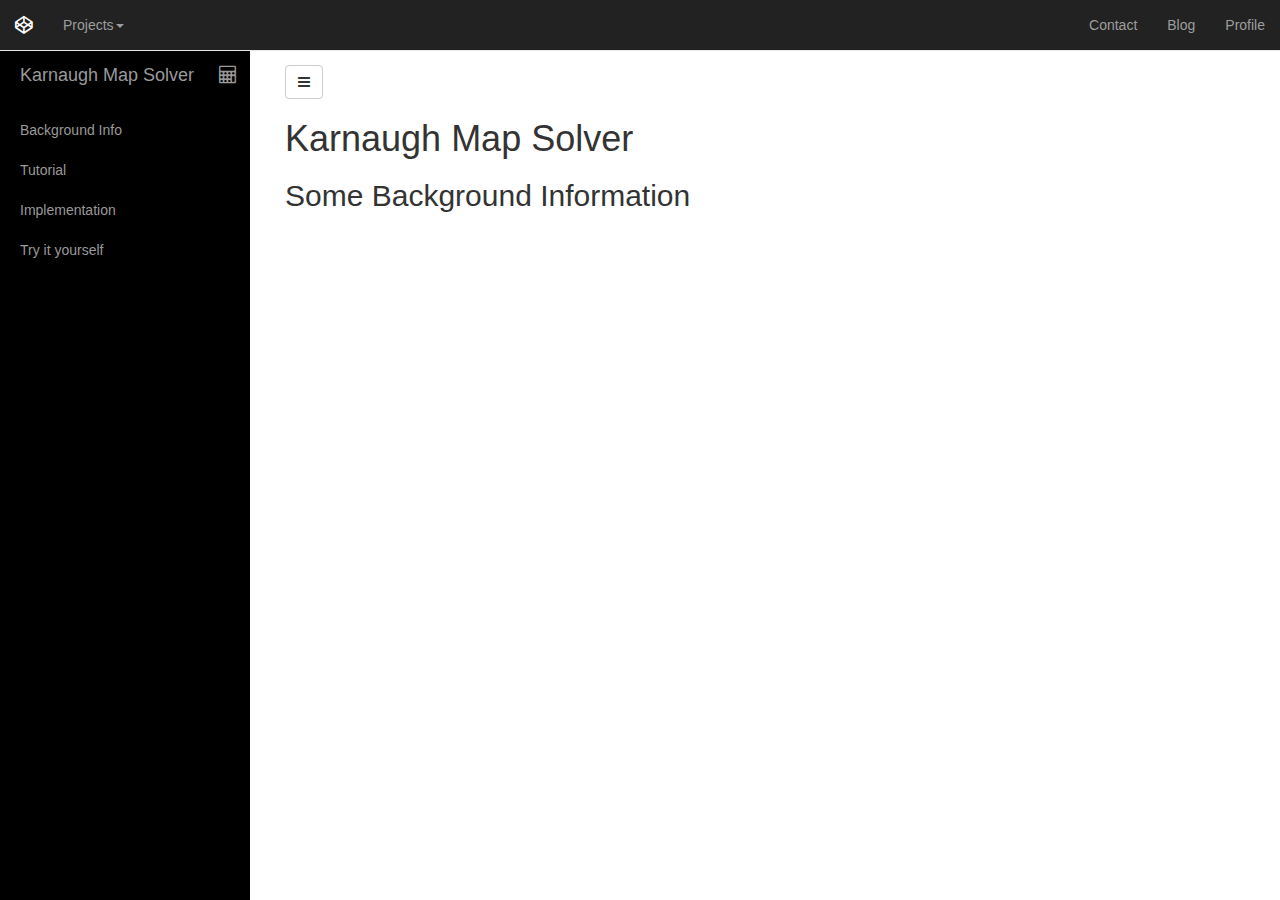
==== kSolver.html @ b2af009b "Restarted" ====
<!DOCTYPE html>
<html lang="en">
<head>
    <meta charset="UTF-8">
    <title>Karnaugh Map Solver</title>
    <meta name="viewport" content="width=device-width, initial-scale=1">
    <link rel="stylesheet" href="http://maxcdn.bootstrapcdn.com/bootstrap/3.3.4/css/bootstrap.min.css">
    <link rel="stylesheet" href="https://maxcdn.bootstrapcdn.com/font-awesome/4.6.3/css/font-awesome.min.css">
    <link rel="stylesheet" href="css/kSolver.css">
</head>
<body>
<div id="header_menu"></div>
<div id="wrapper">

    <!-- Sidebar -->
    <div id="sidebar-wrapper">
        <ul class="sidebar-nav">
            <li class="sidebar-brand">
                <a href="#">
                    Karnaugh Map Solver
                    <i class="fa fa-calculator" aria-hidden="true"></i>
                </a>
            </li>
            <li>
                <a href="#">Background Info</a>
            </li>
            <li>
                <a href="#">Tutorial</a>
            </li>
            <li>
                <a href="#">Implementation</a>
            </li>
            <li>
                <a href="#">Try it yourself</a>
            </li>
        </ul>
    </div>
    <!-- /#sidebar-wrapper -->

    <!-- Page Content -->
    <div id="page-content-wrapper">
        <div class="container-fluid">
            <div class="row">
                <div class="col-lg-12">
                    <a href="#menu-toggle" class="btn btn-default" id="menu-toggle">
                        <i class="fa fa-bars" aria-hidden="true"></i>
                    </a>
                    <h1>Karnaugh Map Solver</h1>
                    <div id="background_info">
                        <h2>Some Background Information</h2>
                        <iframe width="560" height="315" src="https://www.youtube.com/embed/AwLN6qjdo9Q" frameborder="0" allowfullscreen></iframe>
                    </div>
                </div>
            </div>
        </div>
    </div>
    <!-- /#page-content-wrapper -->

</div>

<script>

</script>

<script src="https://ajax.googleapis.com/ajax/libs/jquery/1.11.3/jquery.min.js"></script>
<script src="http://maxcdn.bootstrapcdn.com/bootstrap/3.3.4/js/bootstrap.min.js"></script>
<script type="text/javascript" src="scripts/kSolver.js"></script>
</body>
</html>
---- css/kSolver.css ----
#wrapper {
    margin-top: 45px;
    padding-left: 0;
    -webkit-transition: all 0.5s ease;
    -moz-transition: all 0.5s ease;
    -o-transition: all 0.5s ease;
    transition: all 0.5s ease;
}

#wrapper.toggled {
    padding-left: 250px;
}

#sidebar-wrapper {
    z-index: 1000;
    position: fixed;
    left: 250px;
    width: 0;
    height: 100%;
    margin-left: -250px;
    overflow-y: auto;
    background: #000;
    -webkit-transition: all 0.5s ease;
    -moz-transition: all 0.5s ease;
    -o-transition: all 0.5s ease;
    transition: all 0.5s ease;
}

#wrapper.toggled #sidebar-wrapper {
    width: 250px;
}

#page-content-wrapper {
    width: 100%;
    position: absolute;
    padding: 15px;
}

#wrapper.toggled #page-content-wrapper {
    position: absolute;
    margin-right: -250px;
}

/* Sidebar Styles */

.sidebar-nav {
    position: absolute;
    top: 0;
    width: 250px;
    margin: 0;
    padding: 0;
    list-style: none;
}

.sidebar-nav li {
    text-indent: 20px;
    line-height: 40px;
}

.sidebar-nav li a {
    display: block;
    text-decoration: none;
    color: #999999;
}

.sidebar-nav li a:hover {
    text-decoration: none;
    color: #fff;
    background: rgba(255,255,255,0.2);
}

.sidebar-nav li a:active,
.sidebar-nav li a:focus {
    text-decoration: none;
}

.sidebar-nav > .sidebar-brand {
    height: 65px;
    font-size: 18px;
    line-height: 60px;
}

.sidebar-nav > .sidebar-brand a {
    color: #999999;
}

.sidebar-nav > .sidebar-brand a:hover {
    color: #fff;
    background: none;
}

@media(min-width:768px) {
    #wrapper {
        padding-left: 250px;
    }

    #wrapper.toggled {
        padding-left: 0;
    }

    #sidebar-wrapper {
        width: 250px;
    }

    #wrapper.toggled #sidebar-wrapper {
        width: 0;
    }

    #page-content-wrapper {
        padding: 20px;
        position: relative;
    }

    #wrapper.toggled #page-content-wrapper {
        position: relative;
        margin-right: 0;
    }
}
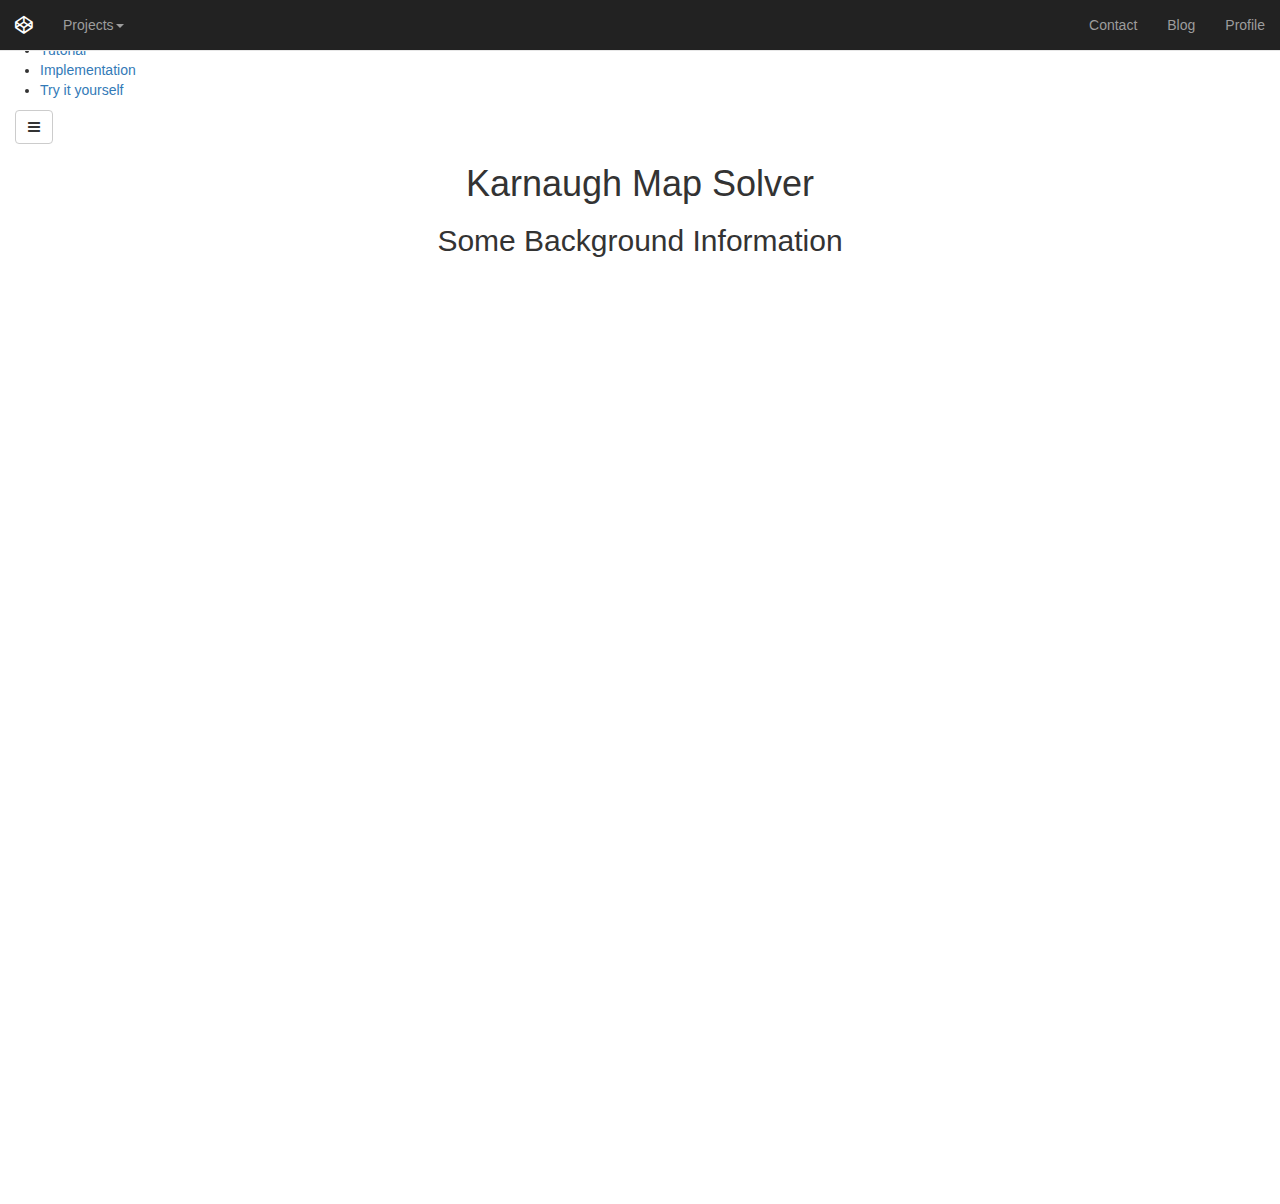
==== commit 3c113f3c: "Restarted" ====
--- a/kSolver.html
+++ b/kSolver.html
@@ -6,12 +6,12 @@
     <meta name="viewport" content="width=device-width, initial-scale=1">
     <link rel="stylesheet" href="http://maxcdn.bootstrapcdn.com/bootstrap/3.3.4/css/bootstrap.min.css">
     <link rel="stylesheet" href="https://maxcdn.bootstrapcdn.com/font-awesome/4.6.3/css/font-awesome.min.css">
+    <link rel="stylesheet" href="css/projects.css">
     <link rel="stylesheet" href="css/kSolver.css">
 </head>
 <body>
 <div id="header_menu"></div>
 <div id="wrapper">
-
     <!-- Sidebar -->
     <div id="sidebar-wrapper">
         <ul class="sidebar-nav">
@@ -45,10 +45,14 @@
                     <a href="#menu-toggle" class="btn btn-default" id="menu-toggle">
                         <i class="fa fa-bars" aria-hidden="true"></i>
                     </a>
-                    <h1>Karnaugh Map Solver</h1>
-                    <div id="background_info">
-                        <h2>Some Background Information</h2>
-                        <iframe width="560" height="315" src="https://www.youtube.com/embed/AwLN6qjdo9Q" frameborder="0" allowfullscreen></iframe>
+                    <div id="main_content">
+                        <h1>Karnaugh Map Solver</h1>
+                        <div id="background_info">
+                            <h2>Some Background Information</h2>
+                            <div class="embed-responsive embed-responsive-4by3">
+                                <iframe class="embed-responsive-item" src="https://www.youtube.com/embed/AwLN6qjdo9Q"></iframe>
+                            </div>
+                        </div>
                     </div>
                 </div>
             </div>
--- a/css/kSolver.css
+++ b/css/kSolver.css
@@ -1,118 +1,3 @@
-#wrapper {
-    margin-top: 45px;
-    padding-left: 0;
-    -webkit-transition: all 0.5s ease;
-    -moz-transition: all 0.5s ease;
-    -o-transition: all 0.5s ease;
-    transition: all 0.5s ease;
+#main_content {
+    text-align: center;
 }
-
-#wrapper.toggled {
-    padding-left: 250px;
-}
-
-#sidebar-wrapper {
-    z-index: 1000;
-    position: fixed;
-    left: 250px;
-    width: 0;
-    height: 100%;
-    margin-left: -250px;
-    overflow-y: auto;
-    background: #000;
-    -webkit-transition: all 0.5s ease;
-    -moz-transition: all 0.5s ease;
-    -o-transition: all 0.5s ease;
-    transition: all 0.5s ease;
-}
-
-#wrapper.toggled #sidebar-wrapper {
-    width: 250px;
-}
-
-#page-content-wrapper {
-    width: 100%;
-    position: absolute;
-    padding: 15px;
-}
-
-#wrapper.toggled #page-content-wrapper {
-    position: absolute;
-    margin-right: -250px;
-}
-
-/* Sidebar Styles */
-
-.sidebar-nav {
-    position: absolute;
-    top: 0;
-    width: 250px;
-    margin: 0;
-    padding: 0;
-    list-style: none;
-}
-
-.sidebar-nav li {
-    text-indent: 20px;
-    line-height: 40px;
-}
-
-.sidebar-nav li a {
-    display: block;
-    text-decoration: none;
-    color: #999999;
-}
-
-.sidebar-nav li a:hover {
-    text-decoration: none;
-    color: #fff;
-    background: rgba(255,255,255,0.2);
-}
-
-.sidebar-nav li a:active,
-.sidebar-nav li a:focus {
-    text-decoration: none;
-}
-
-.sidebar-nav > .sidebar-brand {
-    height: 65px;
-    font-size: 18px;
-    line-height: 60px;
-}
-
-.sidebar-nav > .sidebar-brand a {
-    color: #999999;
-}
-
-.sidebar-nav > .sidebar-brand a:hover {
-    color: #fff;
-    background: none;
-}
-
-@media(min-width:768px) {
-    #wrapper {
-        padding-left: 250px;
-    }
-
-    #wrapper.toggled {
-        padding-left: 0;
-    }
-
-    #sidebar-wrapper {
-        width: 250px;
-    }
-
-    #wrapper.toggled #sidebar-wrapper {
-        width: 0;
-    }
-
-    #page-content-wrapper {
-        padding: 20px;
-        position: relative;
-    }
-
-    #wrapper.toggled #page-content-wrapper {
-        position: relative;
-        margin-right: 0;
-    }
-}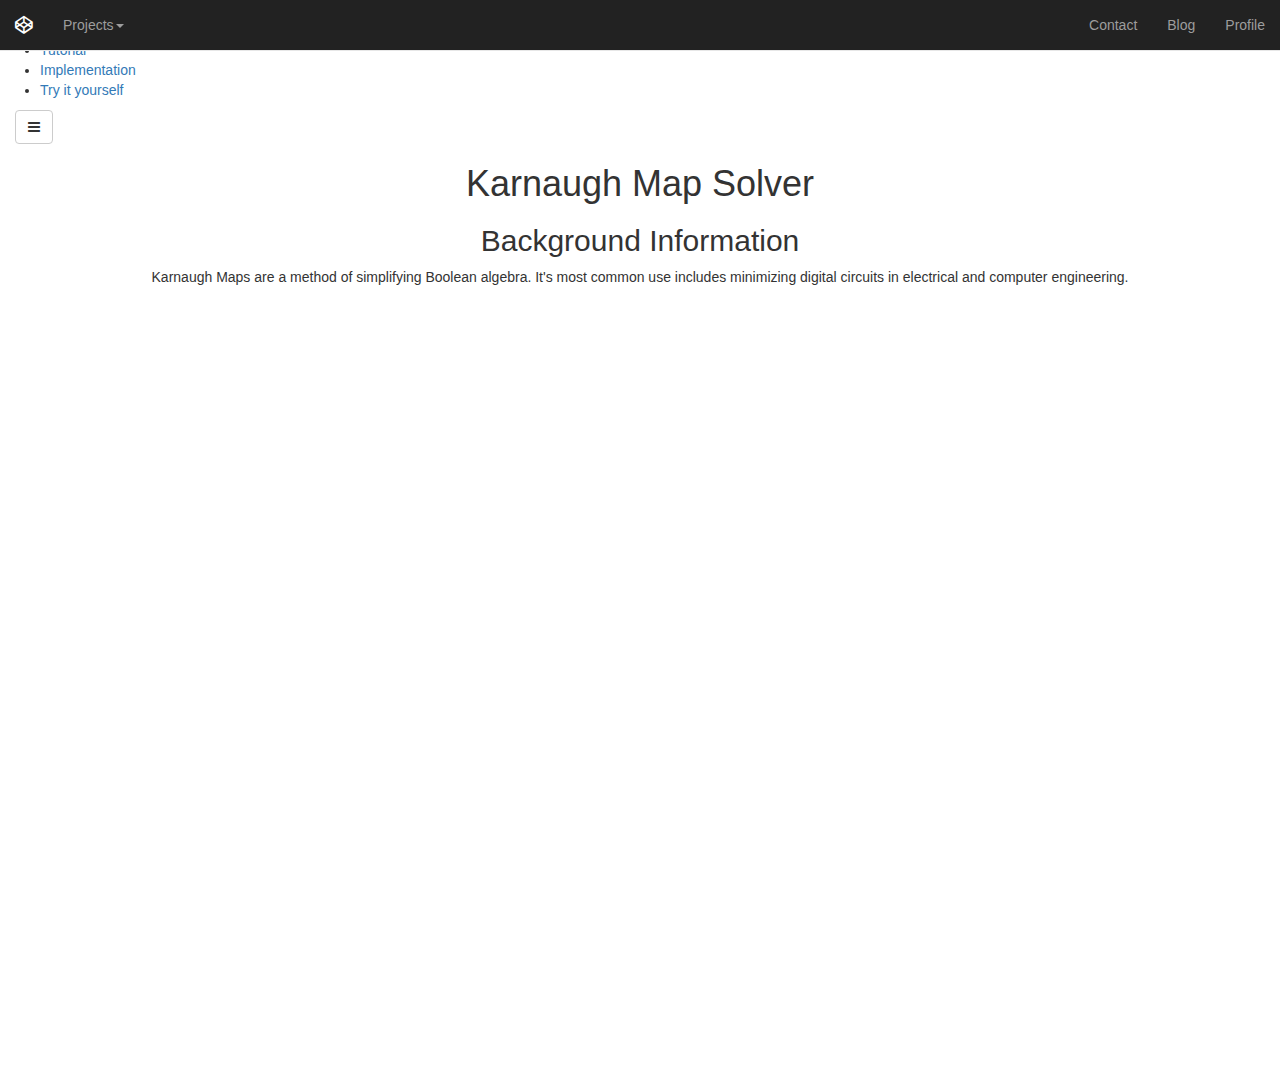
==== commit b2f6a309: "Restarted" ====
--- a/kSolver.html
+++ b/kSolver.html
@@ -48,7 +48,10 @@
                     <div id="main_content">
                         <h1>Karnaugh Map Solver</h1>
                         <div id="background_info">
-                            <h2>Some Background Information</h2>
+                            <h2>Background Information</h2>
+                            <p>Karnaugh Maps are a method of simplifying Boolean algebra.
+                                It's most common use includes minimizing digital circuits in electrical
+                                and computer engineering.</p>
                             <div class="embed-responsive embed-responsive-4by3">
                                 <iframe class="embed-responsive-item" src="https://www.youtube.com/embed/AwLN6qjdo9Q"></iframe>
                             </div>
--- a/css/kSolver.css
+++ b/css/kSolver.css
@@ -1,3 +1,5 @@
 #main_content {
     text-align: center;
+    padding-left: 100px;
+    padding-right: 100px;
 }
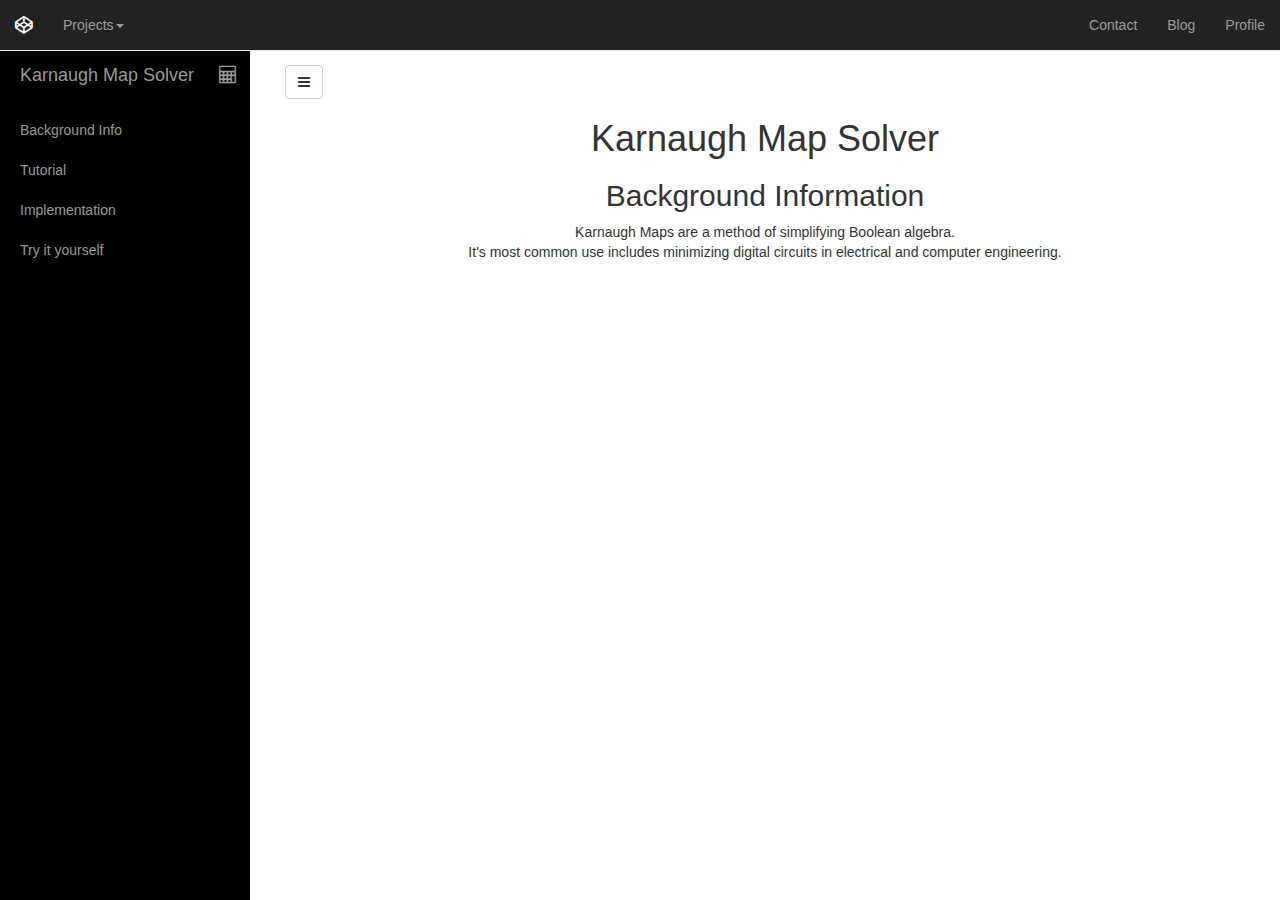
==== commit c54b01f1: "Restarted" ====
--- a/kSolver.html
+++ b/kSolver.html
@@ -49,11 +49,17 @@
                         <h1>Karnaugh Map Solver</h1>
                         <div id="background_info">
                             <h2>Background Information</h2>
-                            <p>Karnaugh Maps are a method of simplifying Boolean algebra.
+                            <p>Karnaugh Maps are a method of simplifying Boolean algebra.<br>
                                 It's most common use includes minimizing digital circuits in electrical
                                 and computer engineering.</p>
-                            <div class="embed-responsive embed-responsive-4by3">
-                                <iframe class="embed-responsive-item" src="https://www.youtube.com/embed/AwLN6qjdo9Q"></iframe>
+                            <div class="row">
+                                <div class="col-md-offset-3 col-md-6">
+                                    <div>
+                                        <div class="embed-responsive embed-responsive-4by3">
+                                            <iframe class="embed-responsive-item" src="https://www.youtube.com/embed/AwLN6qjdo9Q"></iframe>
+                                        </div>
+                                    </div>
+                                </div>
                             </div>
                         </div>
                     </div>
--- a/css/projects.css
+++ b/css/projects.css
@@ -0,0 +1,118 @@
+#wrapper {
+    margin-top: 45px;
+    padding-left: 0;
+    -webkit-transition: all 0.5s ease;
+    -moz-transition: all 0.5s ease;
+    -o-transition: all 0.5s ease;
+    transition: all 0.5s ease;
+}
+
+#wrapper.toggled {
+    padding-left: 250px;
+}
+
+#sidebar-wrapper {
+    z-index: 1000;
+    position: fixed;
+    left: 250px;
+    width: 0;
+    height: 100%;
+    margin-left: -250px;
+    overflow-y: auto;
+    background: #000;
+    -webkit-transition: all 0.5s ease;
+    -moz-transition: all 0.5s ease;
+    -o-transition: all 0.5s ease;
+    transition: all 0.5s ease;
+}
+
+#wrapper.toggled #sidebar-wrapper {
+    width: 250px;
+}
+
+#page-content-wrapper {
+    width: 100%;
+    position: absolute;
+    padding: 15px;
+}
+
+#wrapper.toggled #page-content-wrapper {
+    position: absolute;
+    margin-right: -250px;
+}
+
+/* Sidebar Styles */
+
+.sidebar-nav {
+    position: absolute;
+    top: 0;
+    width: 250px;
+    margin: 0;
+    padding: 0;
+    list-style: none;
+}
+
+.sidebar-nav li {
+    text-indent: 20px;
+    line-height: 40px;
+}
+
+.sidebar-nav li a {
+    display: block;
+    text-decoration: none;
+    color: #999999;
+}
+
+.sidebar-nav li a:hover {
+    text-decoration: none;
+    color: #fff;
+    background: rgba(255,255,255,0.2);
+}
+
+.sidebar-nav li a:active,
+.sidebar-nav li a:focus {
+    text-decoration: none;
+}
+
+.sidebar-nav > .sidebar-brand {
+    height: 65px;
+    font-size: 18px;
+    line-height: 60px;
+}
+
+.sidebar-nav > .sidebar-brand a {
+    color: #999999;
+}
+
+.sidebar-nav > .sidebar-brand a:hover {
+    color: #fff;
+    background: none;
+}
+
+@media(min-width:768px) {
+    #wrapper {
+        padding-left: 250px;
+    }
+
+    #wrapper.toggled {
+        padding-left: 0;
+    }
+
+    #sidebar-wrapper {
+        width: 250px;
+    }
+
+    #wrapper.toggled #sidebar-wrapper {
+        width: 0;
+    }
+
+    #page-content-wrapper {
+        padding: 20px;
+        position: relative;
+    }
+
+    #wrapper.toggled #page-content-wrapper {
+        position: relative;
+        margin-right: 0;
+    }
+}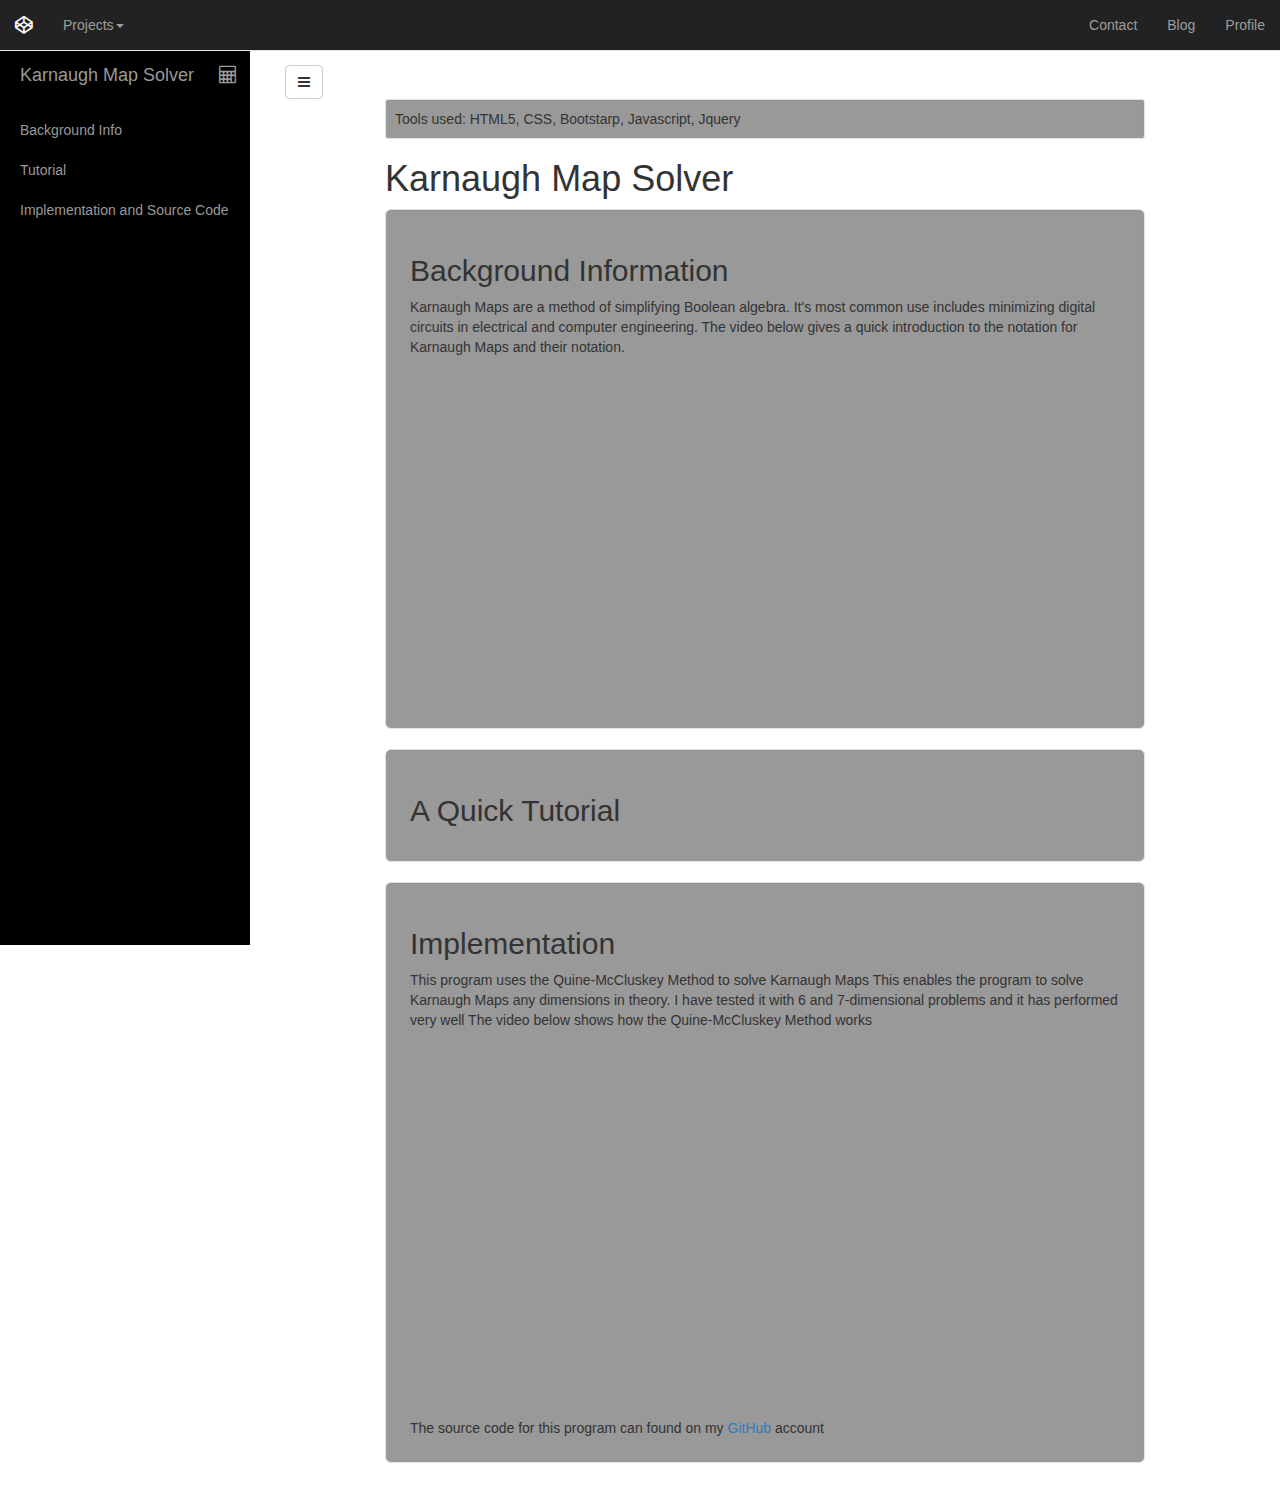
==== commit 8cbd404f: "Restarted" ====
--- a/kSolver.html
+++ b/kSolver.html
@@ -16,22 +16,19 @@
     <div id="sidebar-wrapper">
         <ul class="sidebar-nav">
             <li class="sidebar-brand">
-                <a href="#">
+                <a href="#wrapper">
                     Karnaugh Map Solver
                     <i class="fa fa-calculator" aria-hidden="true"></i>
                 </a>
             </li>
             <li>
-                <a href="#">Background Info</a>
+                <a href="#background_info">Background Info</a>
             </li>
             <li>
-                <a href="#">Tutorial</a>
+                <a href="#tutorial">Tutorial</a>
             </li>
             <li>
-                <a href="#">Implementation</a>
-            </li>
-            <li>
-                <a href="#">Try it yourself</a>
+                <a href="#implementation">Implementation and Source Code</a>
             </li>
         </ul>
     </div>
@@ -46,20 +43,50 @@
                         <i class="fa fa-bars" aria-hidden="true"></i>
                     </a>
                     <div id="main_content">
+                        <div class="well well-sm">
+                            Tools used: HTML5, CSS, Bootstarp, Javascript, Jquery
+                        </div>
                         <h1>Karnaugh Map Solver</h1>
-                        <div id="background_info">
+                        <div class="well well-lg" id="background_info">
                             <h2>Background Information</h2>
-                            <p>Karnaugh Maps are a method of simplifying Boolean algebra.<br>
+                            <div>Karnaugh Maps are a method of simplifying Boolean algebra.
                                 It's most common use includes minimizing digital circuits in electrical
-                                and computer engineering.</p>
+                                and computer engineering.
+                                The video below gives a quick introduction to the notation for Karnaugh Maps and their notation.
+                            </div>
                             <div class="row">
-                                <div class="col-md-offset-3 col-md-6">
+                                <div class="col-md-8">
                                     <div>
                                         <div class="embed-responsive embed-responsive-4by3">
                                             <iframe class="embed-responsive-item" src="https://www.youtube.com/embed/AwLN6qjdo9Q"></iframe>
                                         </div>
                                     </div>
                                 </div>
+                            </div>
+                        </div>
+                        <div class="well well-lg" id="tutorial">
+                            <h2>A Quick Tutorial</h2>
+
+                        </div>
+                        <div class="well well-lg" id="implementation">
+                            <h2>Implementation</h2>
+                            <div>
+                                This program uses the Quine-McCluskey Method to solve Karnaugh Maps
+                                This enables the program to solve Karnaugh Maps any dimensions in theory.
+                                I have tested it with 6 and 7-dimensional problems and it has performed very well
+                                The video below shows how the Quine-McCluskey Method works
+                            </div>
+                            <div class="row">
+                                <div class="col-md-8">
+                                    <div>
+                                        <div class="embed-responsive embed-responsive-4by3">
+                                            <iframe class="embed-responsive-item" src="https://www.youtube.com/embed/VnZLRrJYa2I"></iframe>
+                                        </div>
+                                    </div>
+                                </div>
+                            </div><br><br>
+                            <div>
+                                The source code for this program can found on my <a href="https://github.com/mnahm5/Karnaugh-Map-Solver">GitHub</a> account
                             </div>
                         </div>
                     </div>
--- a/css/kSolver.css
+++ b/css/kSolver.css
@@ -1,5 +1,16 @@
+.well {
+    background-color: #999999;
+}
+
+#page-content-wrapper {
+
+}
+
 #main_content {
-    text-align: center;
     padding-left: 100px;
     padding-right: 100px;
 }
+
+#background_info > p {
+    text-align: justify;
+}
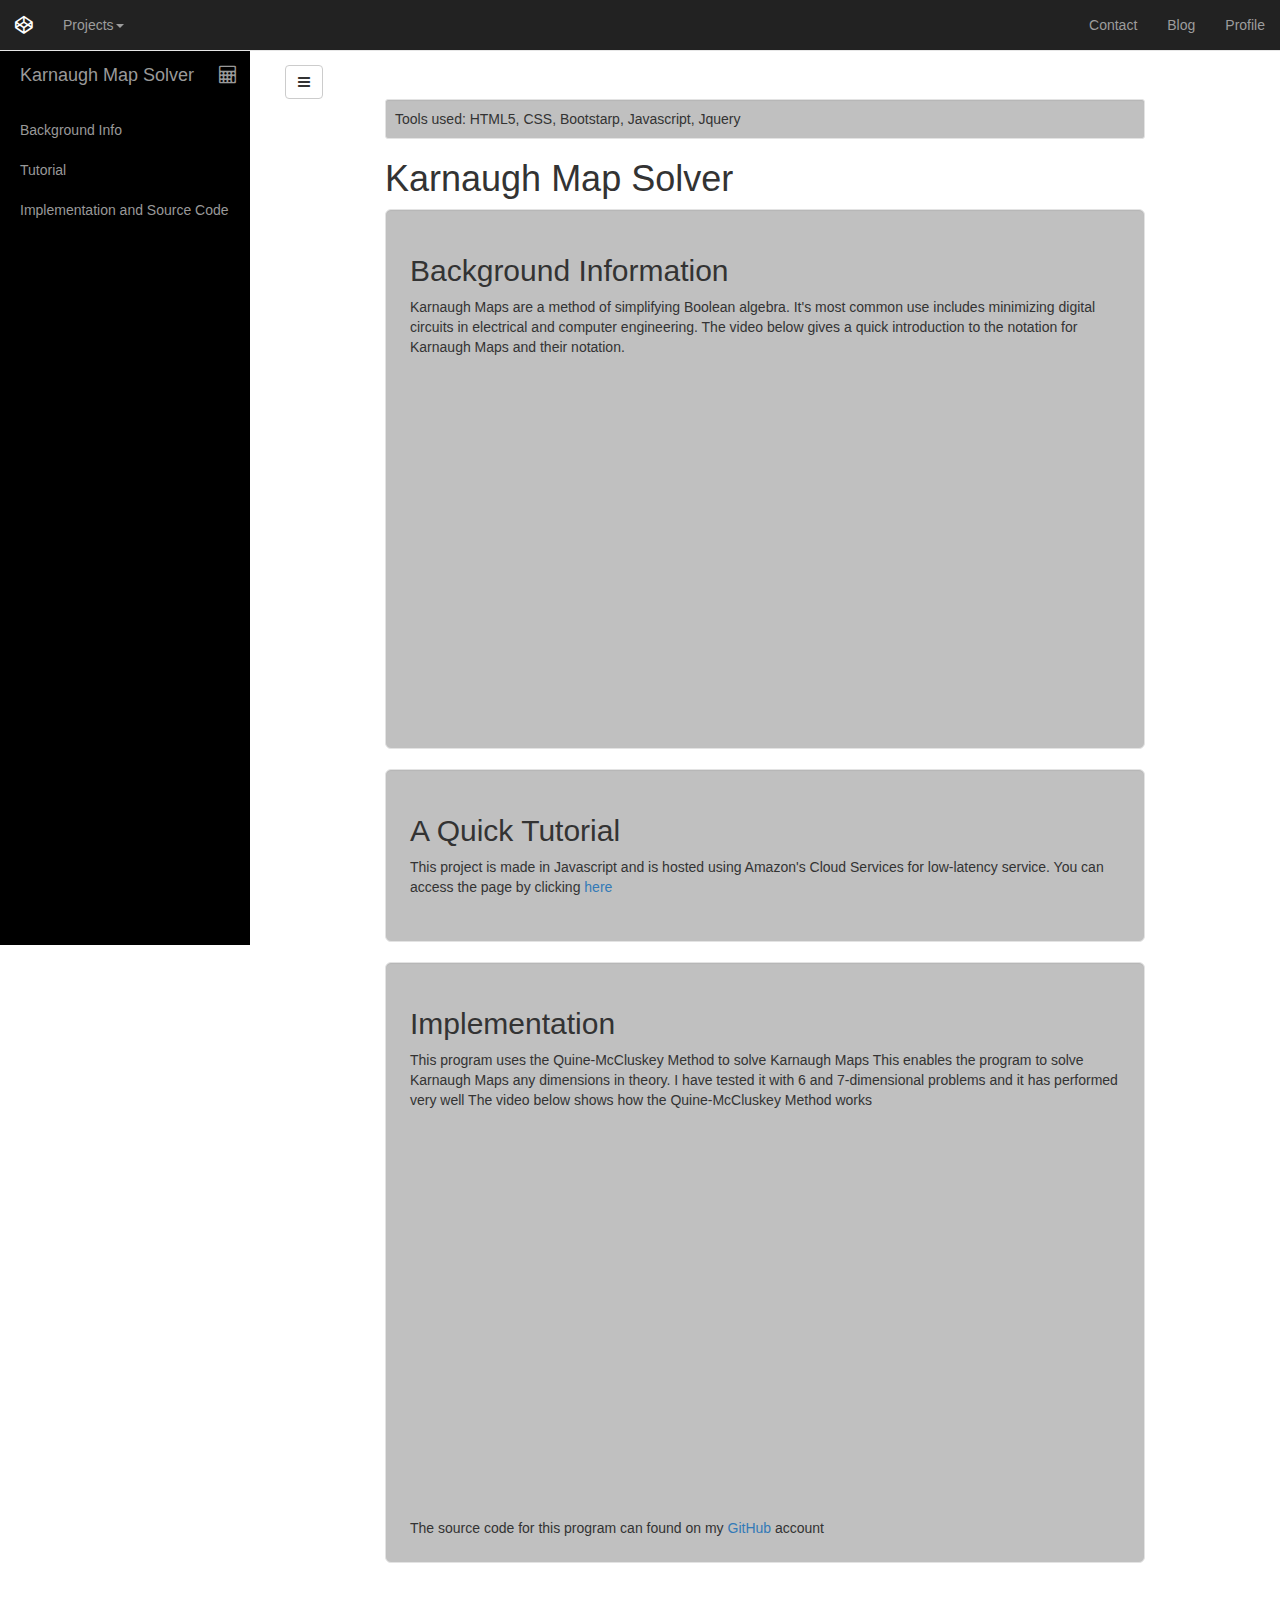
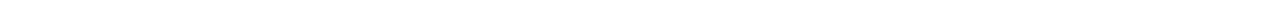
==== commit 371cd03d: "Restarted" ====
--- a/kSolver.html
+++ b/kSolver.html
@@ -52,7 +52,7 @@
                             <div>Karnaugh Maps are a method of simplifying Boolean algebra.
                                 It's most common use includes minimizing digital circuits in electrical
                                 and computer engineering.
-                                The video below gives a quick introduction to the notation for Karnaugh Maps and their notation.
+                                The video below gives a quick introduction to the notation for Karnaugh Maps and their notation.<br><br>
                             </div>
                             <div class="row">
                                 <div class="col-md-8">
@@ -66,7 +66,10 @@
                         </div>
                         <div class="well well-lg" id="tutorial">
                             <h2>A Quick Tutorial</h2>
-
+                            <div>
+                                This project is made in Javascript and is hosted using Amazon's Cloud Services
+                                for low-latency service. You can access the page by clicking <a href="http://www.karnaughmapsolver.com.s3-website-ap-southeast-2.amazonaws.com/">here</a><br><br>
+                            </div>
                         </div>
                         <div class="well well-lg" id="implementation">
                             <h2>Implementation</h2>
@@ -74,7 +77,7 @@
                                 This program uses the Quine-McCluskey Method to solve Karnaugh Maps
                                 This enables the program to solve Karnaugh Maps any dimensions in theory.
                                 I have tested it with 6 and 7-dimensional problems and it has performed very well
-                                The video below shows how the Quine-McCluskey Method works
+                                The video below shows how the Quine-McCluskey Method works<br><br>
                             </div>
                             <div class="row">
                                 <div class="col-md-8">
--- a/css/kSolver.css
+++ b/css/kSolver.css
@@ -1,5 +1,5 @@
 .well {
-    background-color: #999999;
+    background-color: #c0c0c0;
 }
 
 #page-content-wrapper {
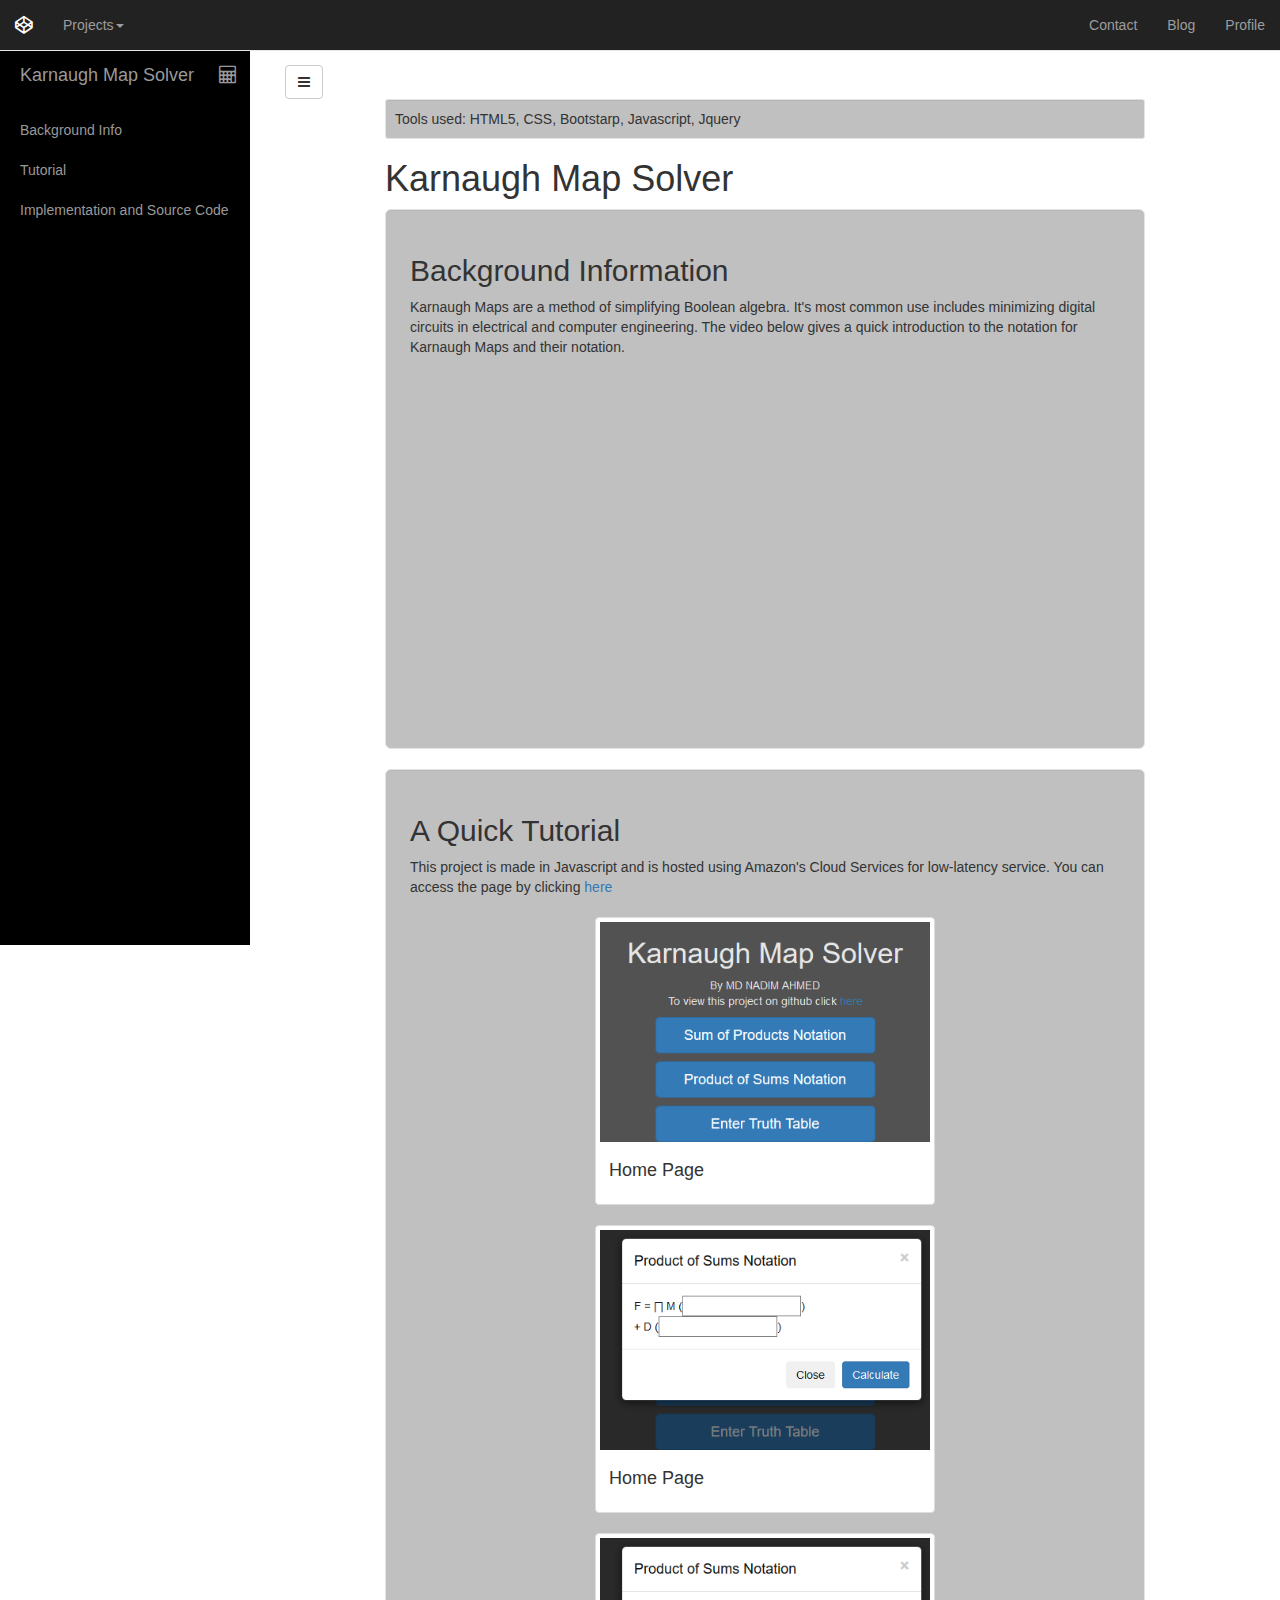
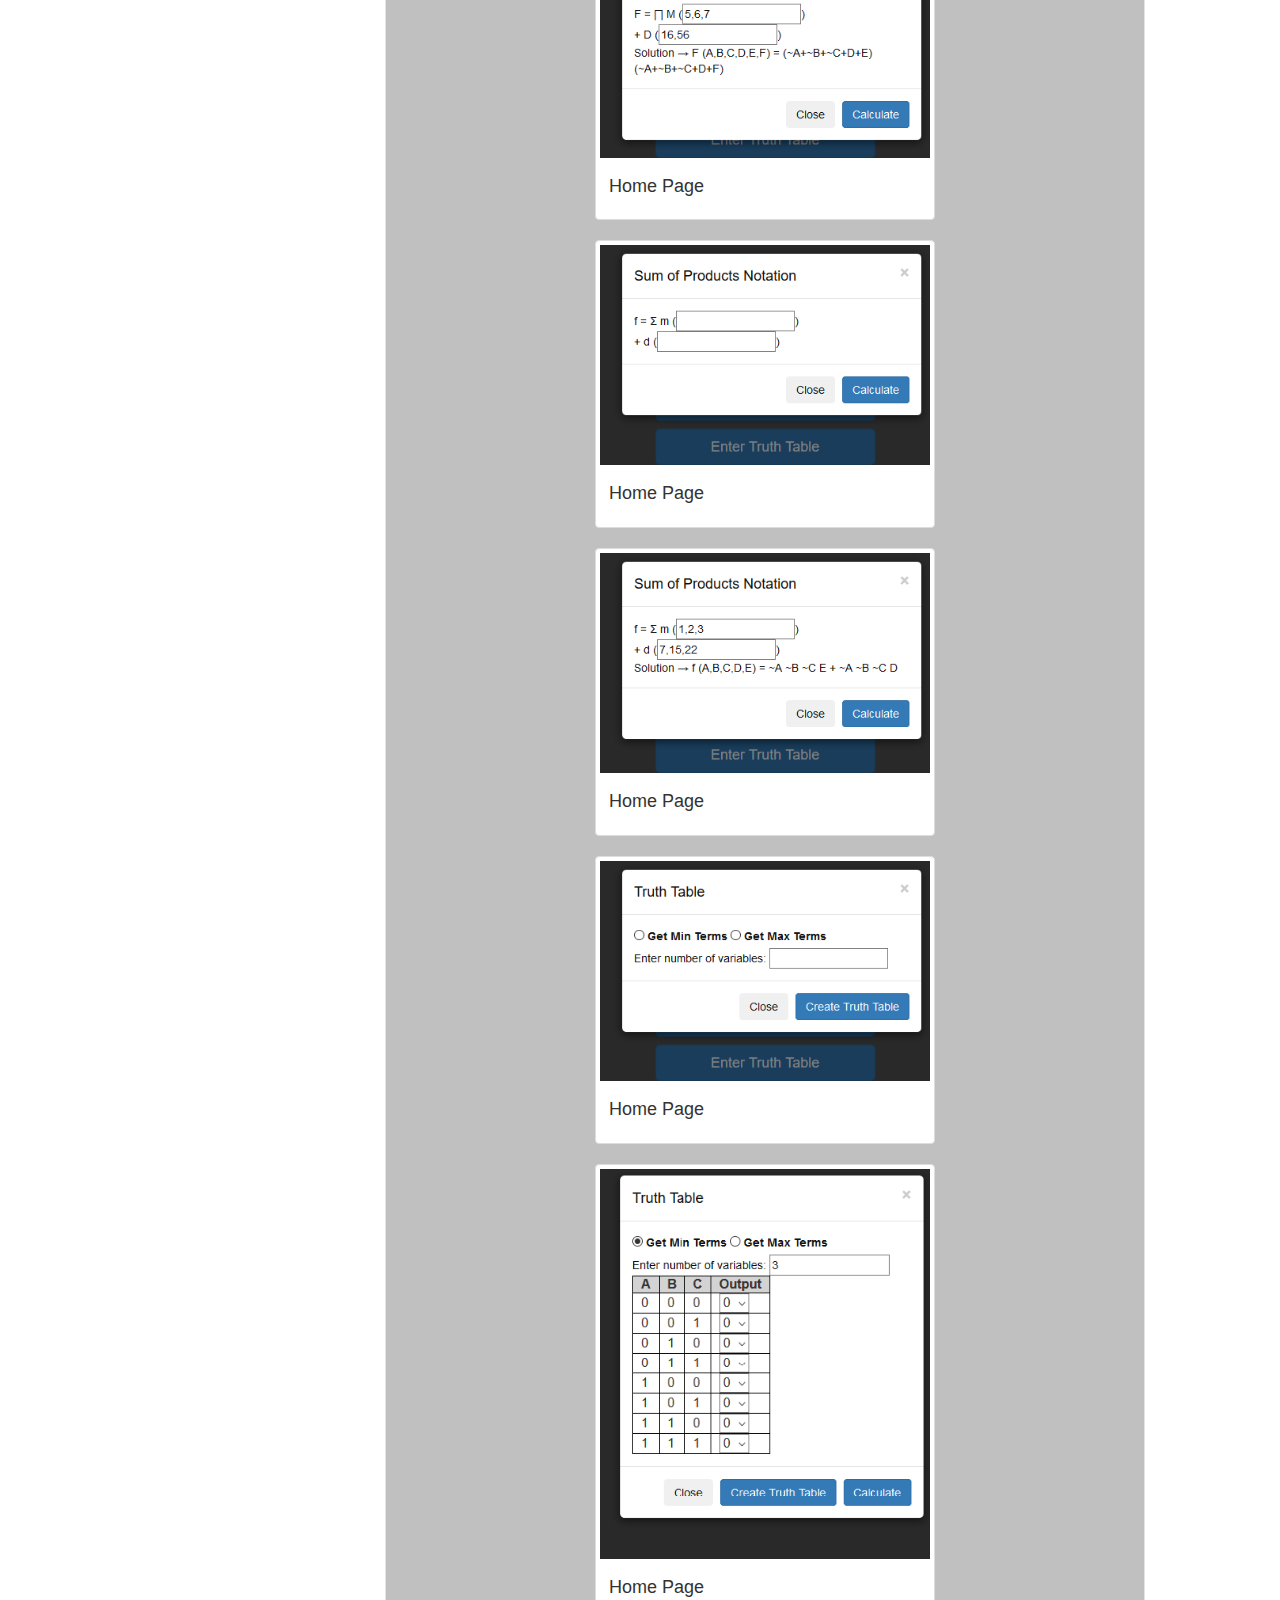
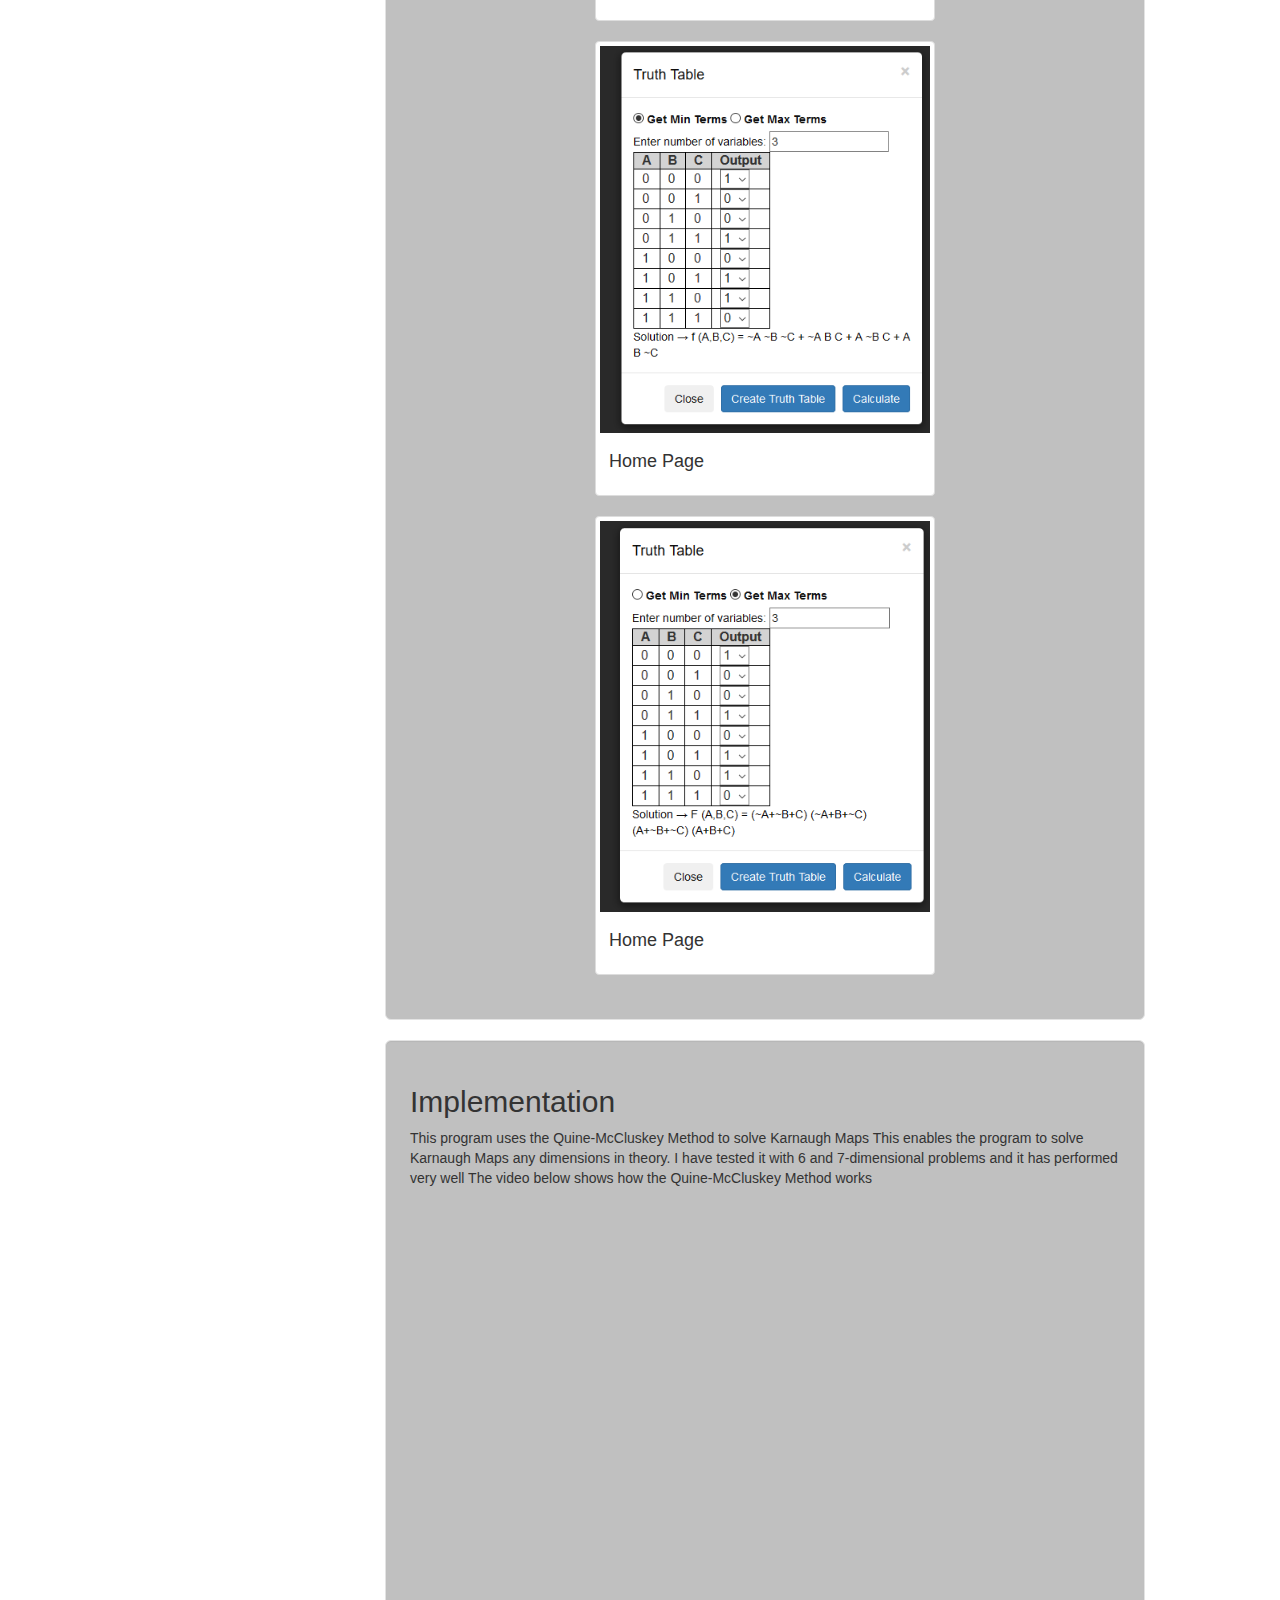
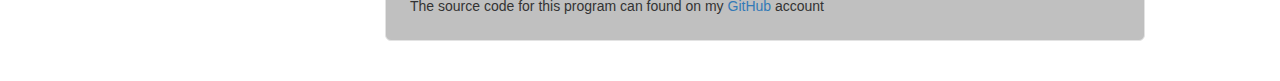
==== commit 48bbdb83: "Added Thunbnails" ====
--- a/kSolver.html
+++ b/kSolver.html
@@ -69,6 +69,123 @@
                             <div>
                                 This project is made in Javascript and is hosted using Amazon's Cloud Services
                                 for low-latency service. You can access the page by clicking <a href="http://www.karnaughmapsolver.com.s3-website-ap-southeast-2.amazonaws.com/">here</a><br><br>
+                                <div class="row">
+                                    <div class="col-sm-6 col-md-6 col-md-offset-3">
+                                        <div class="thumbnail">
+                                            <img src="images/kSolver/k_map_solver_home.png">
+                                            <div class="caption">
+                                                <h4>Home Page</h4>
+                                                <p>
+
+                                                </p>
+                                            </div>
+                                        </div>
+                                    </div>
+                                </div>
+                                <div class="row">
+                                    <div class="col-sm-6 col-md-6 col-md-offset-3">
+                                        <div class="thumbnail">
+                                            <img src="images/kSolver/k_map_solver_POS_1.png">
+                                            <div class="caption">
+                                                <h4>Home Page</h4>
+                                                <p>
+
+                                                </p>
+                                            </div>
+                                        </div>
+                                    </div>
+                                </div>
+                                <div class="row">
+                                    <div class="col-sm-6 col-md-6 col-md-offset-3">
+                                        <div class="thumbnail">
+                                            <img src="images/kSolver/k_map_solver_POS_2.png">
+                                            <div class="caption">
+                                                <h4>Home Page</h4>
+                                                <p>
+
+                                                </p>
+                                            </div>
+                                        </div>
+                                    </div>
+                                </div>
+                                <div class="row">
+                                    <div class="col-sm-6 col-md-6 col-md-offset-3">
+                                        <div class="thumbnail">
+                                            <img src="images/kSolver/k_map_solver_SOP_1.png">
+                                            <div class="caption">
+                                                <h4>Home Page</h4>
+                                                <p>
+
+                                                </p>
+                                            </div>
+                                        </div>
+                                    </div>
+                                </div>
+                                <div class="row">
+                                    <div class="col-sm-6 col-md-6 col-md-offset-3">
+                                        <div class="thumbnail">
+                                            <img src="images/kSolver/k_map_solver_SOP_2.png">
+                                            <div class="caption">
+                                                <h4>Home Page</h4>
+                                                <p>
+
+                                                </p>
+                                            </div>
+                                        </div>
+                                    </div>
+                                </div>
+                                <div class="row">
+                                    <div class="col-sm-6 col-md-6 col-md-offset-3">
+                                        <div class="thumbnail">
+                                            <img src="images/kSolver/k_map_solver_truth_table.png">
+                                            <div class="caption">
+                                                <h4>Home Page</h4>
+                                                <p>
+
+                                                </p>
+                                            </div>
+                                        </div>
+                                    </div>
+                                </div>
+                                <div class="row">
+                                    <div class="col-sm-6 col-md-6 col-md-offset-3">
+                                        <div class="thumbnail">
+                                            <img src="images/kSolver/k_map_solver_truth_table_1.png">
+                                            <div class="caption">
+                                                <h4>Home Page</h4>
+                                                <p>
+
+                                                </p>
+                                            </div>
+                                        </div>
+                                    </div>
+                                </div>
+                                <div class="row">
+                                    <div class="col-sm-6 col-md-6 col-md-offset-3">
+                                        <div class="thumbnail">
+                                            <img src="images/kSolver/k_map_solver_truth_table_2.png">
+                                            <div class="caption">
+                                                <h4>Home Page</h4>
+                                                <p>
+
+                                                </p>
+                                            </div>
+                                        </div>
+                                    </div>
+                                </div>
+                                <div class="row">
+                                    <div class="col-sm-6 col-md-6 col-md-offset-3">
+                                        <div class="thumbnail">
+                                            <img src="images/kSolver/k_map_solver_truth_table_3.png">
+                                            <div class="caption">
+                                                <h4>Home Page</h4>
+                                                <p>
+
+                                                </p>
+                                            </div>
+                                        </div>
+                                    </div>
+                                </div>
                             </div>
                         </div>
                         <div class="well well-lg" id="implementation">
--- a/css/kSolver.css
+++ b/css/kSolver.css
@@ -14,3 +14,5 @@
 #background_info > p {
     text-align: justify;
 }
+
+
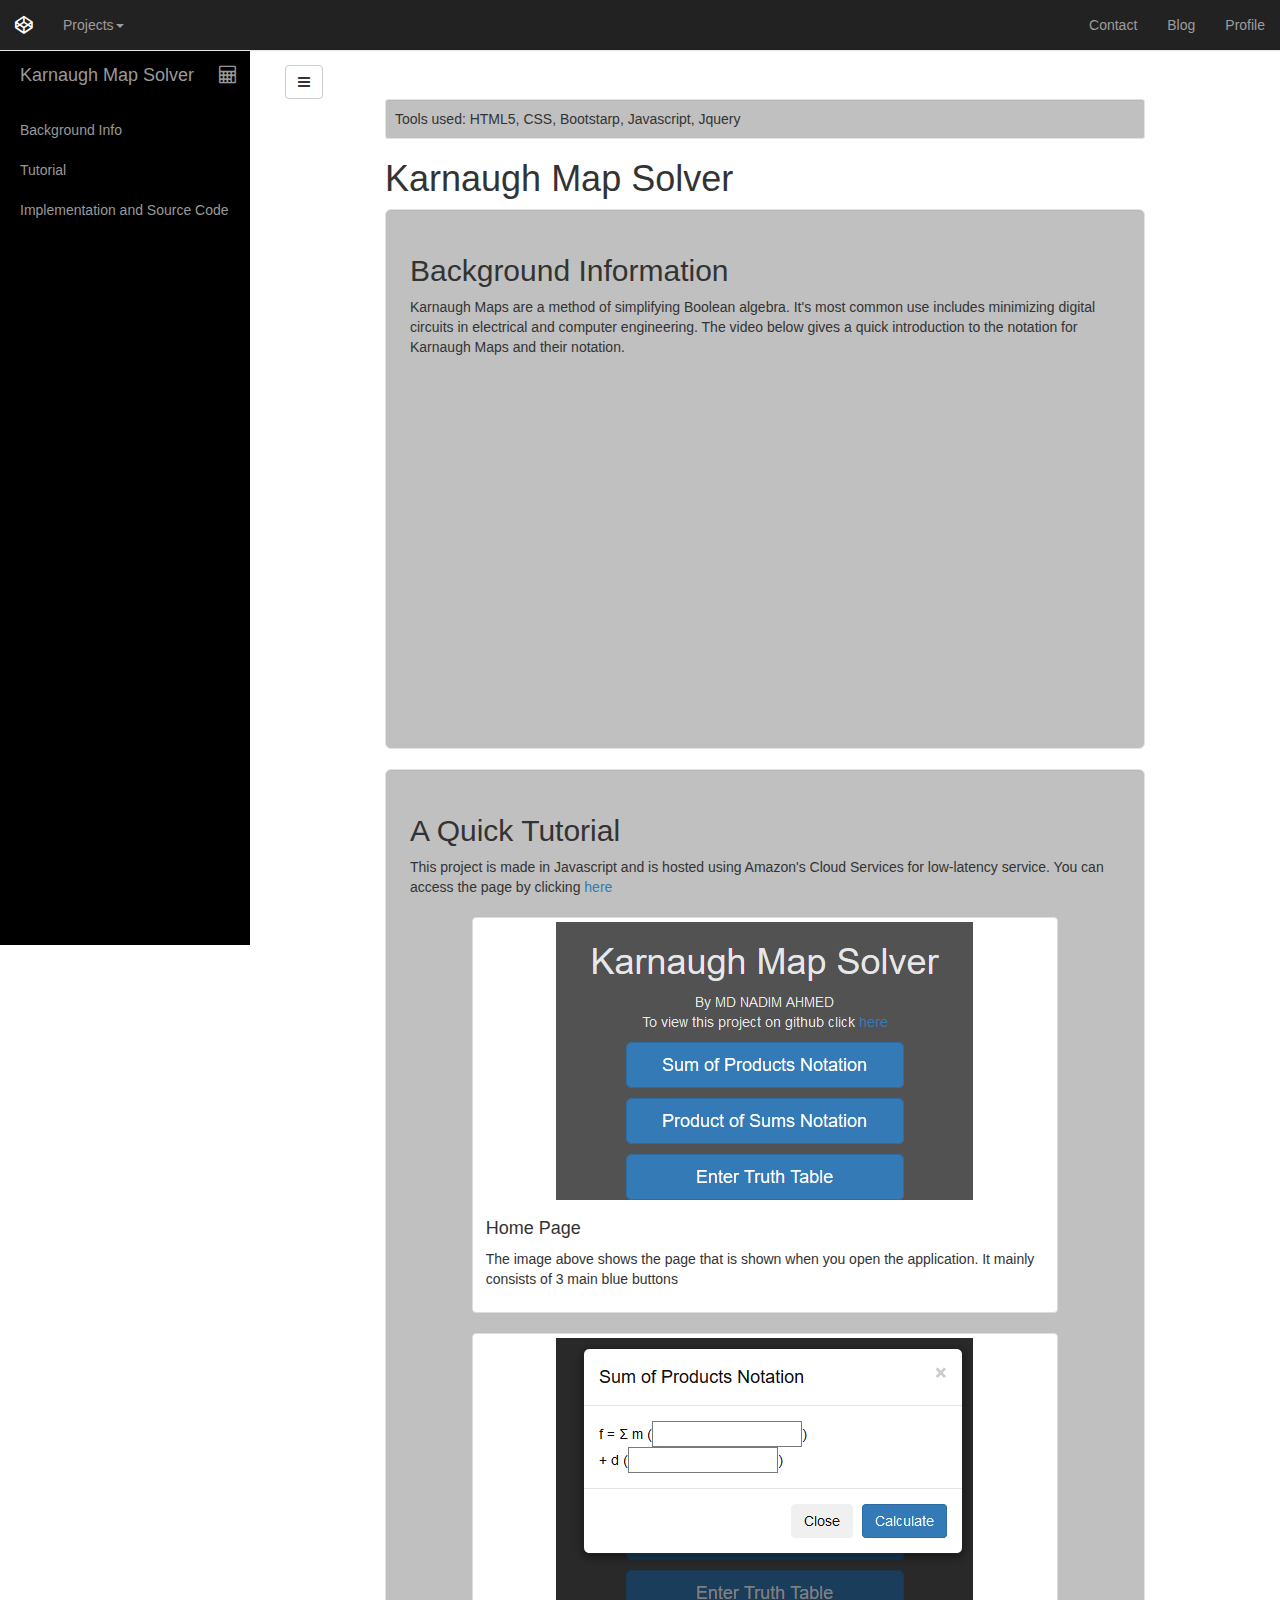
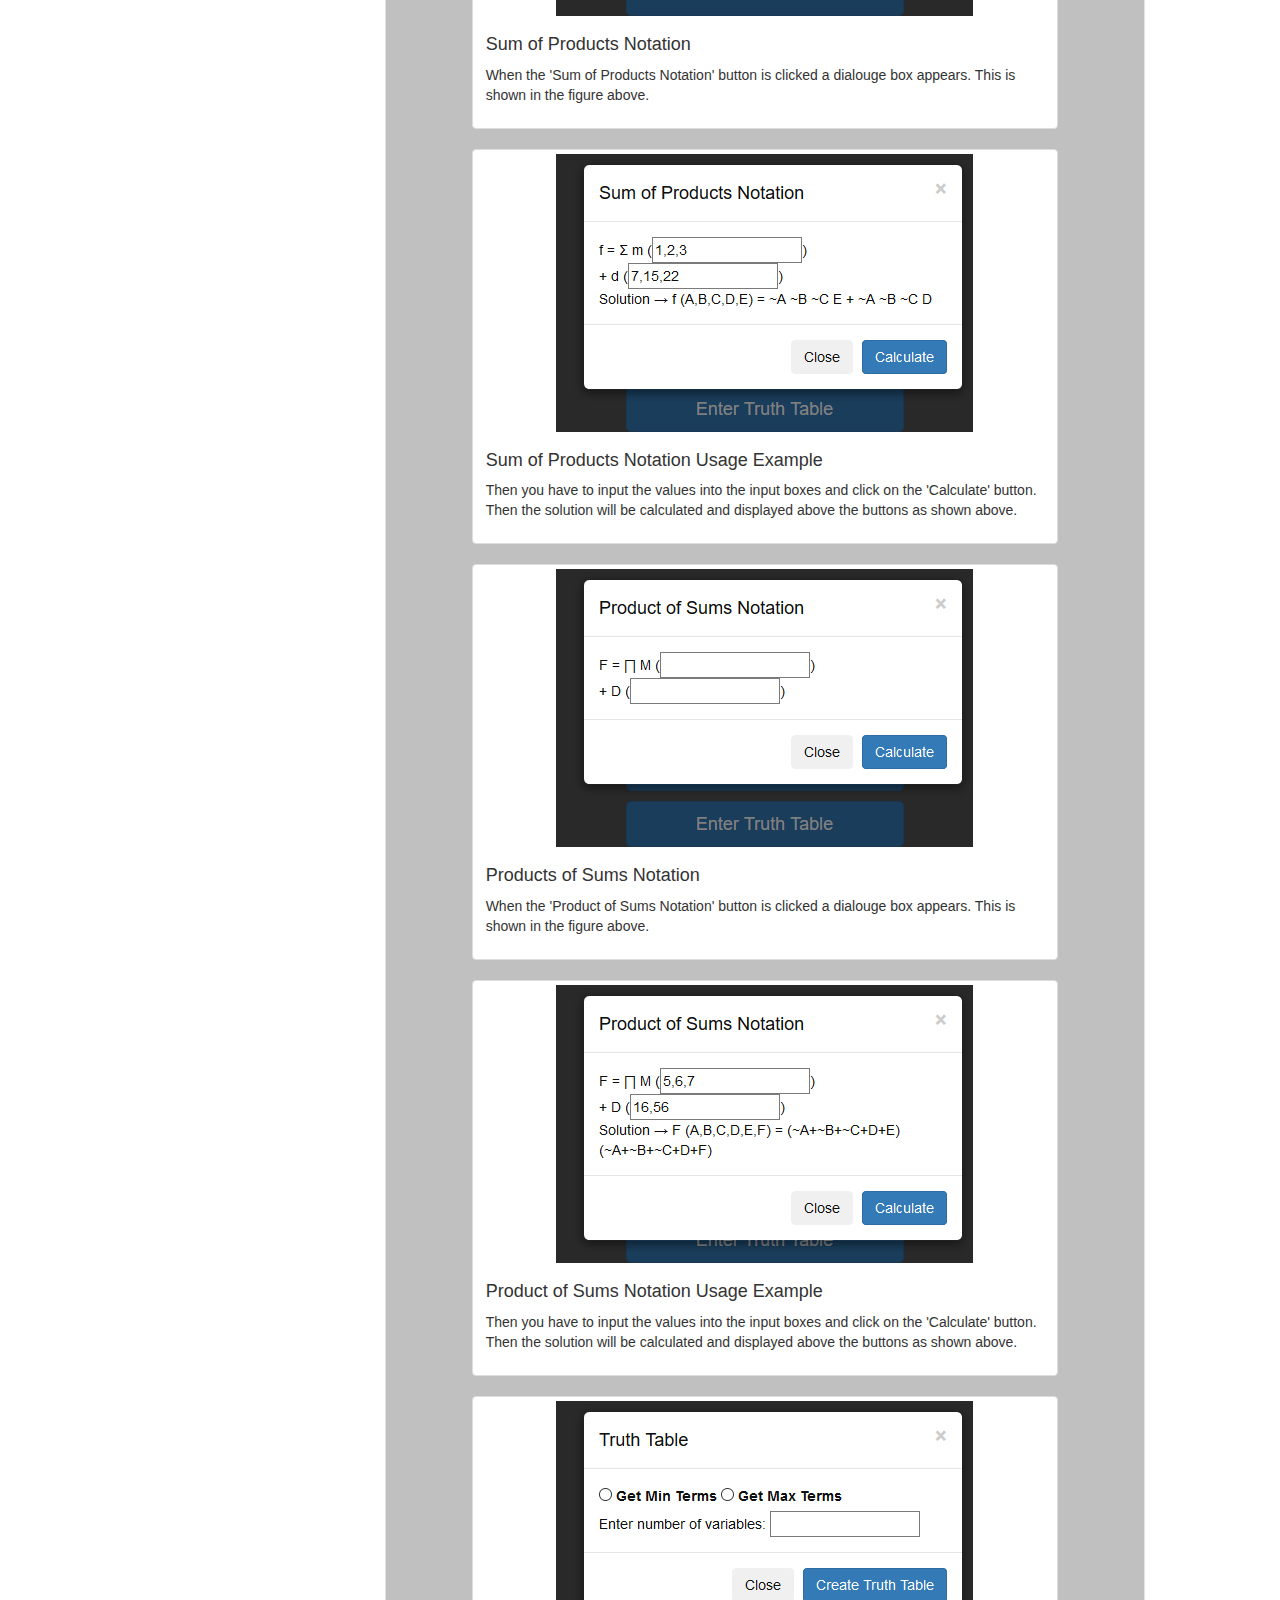
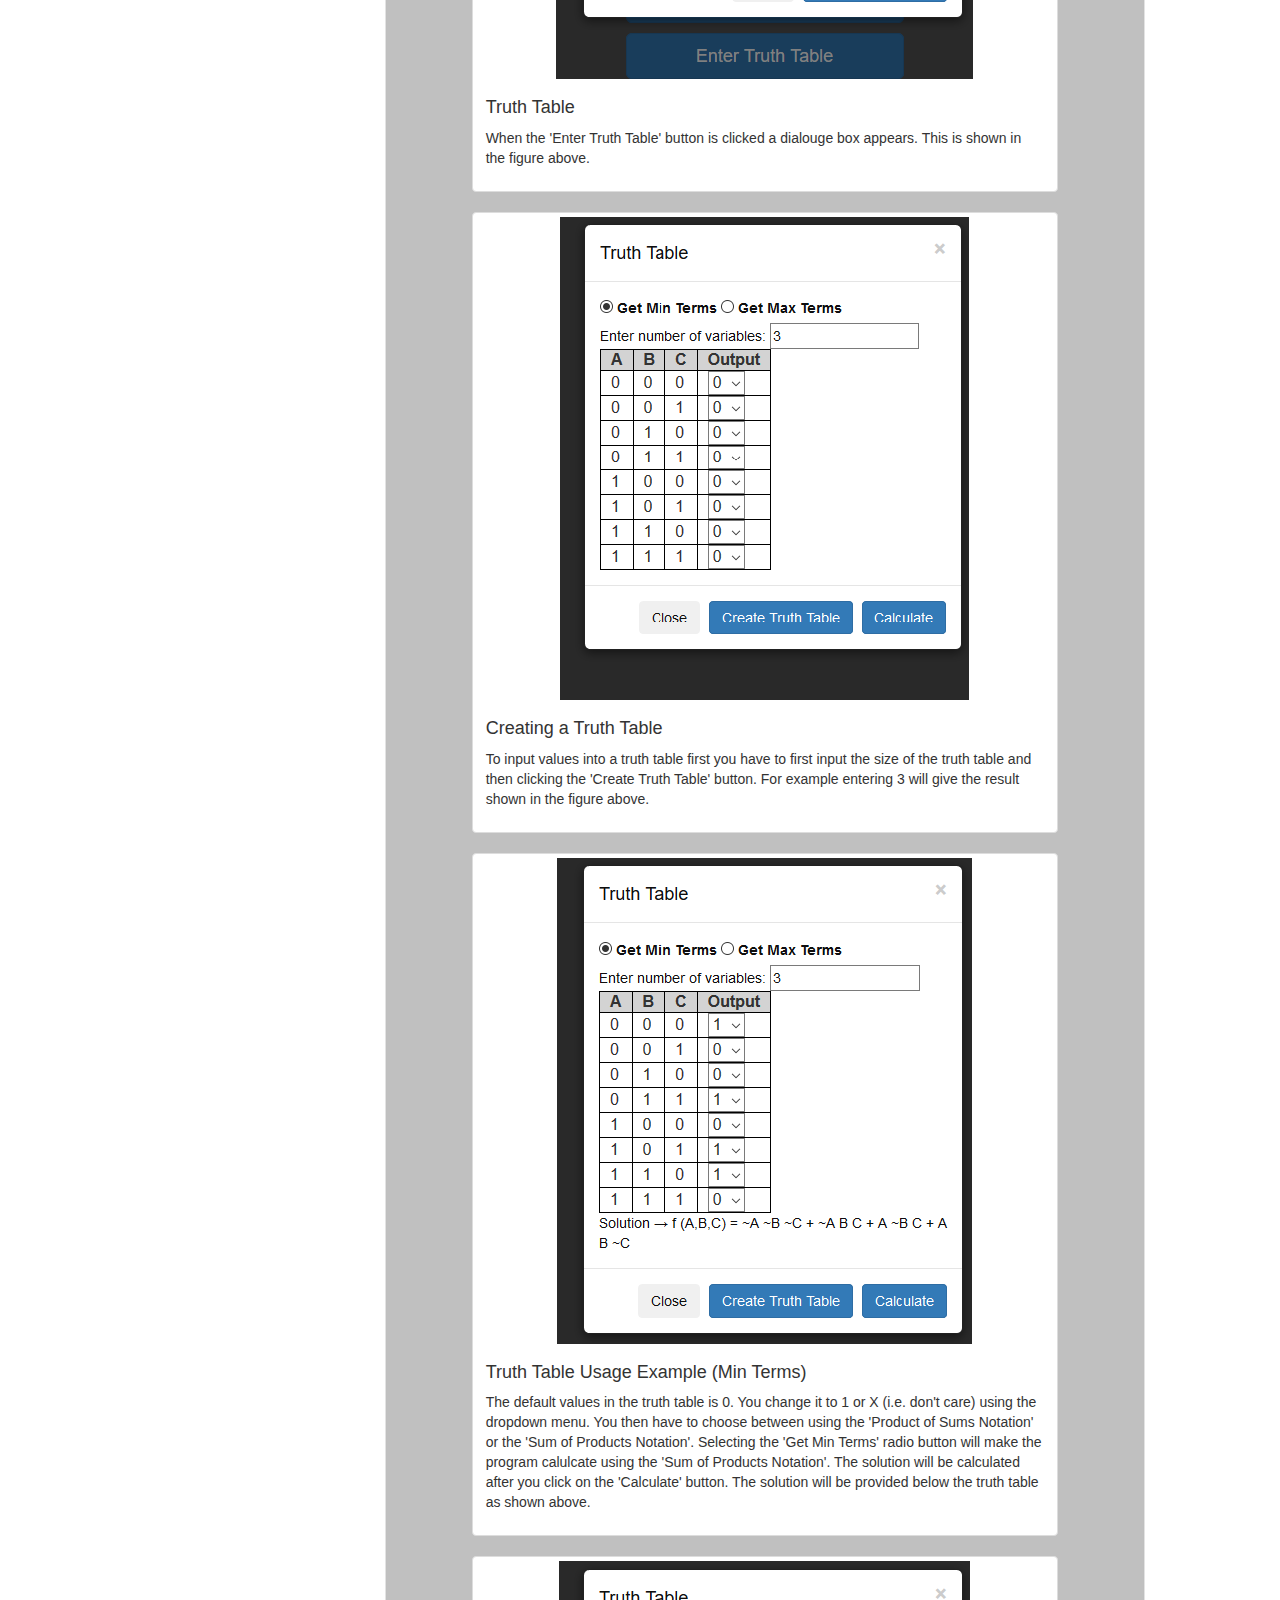
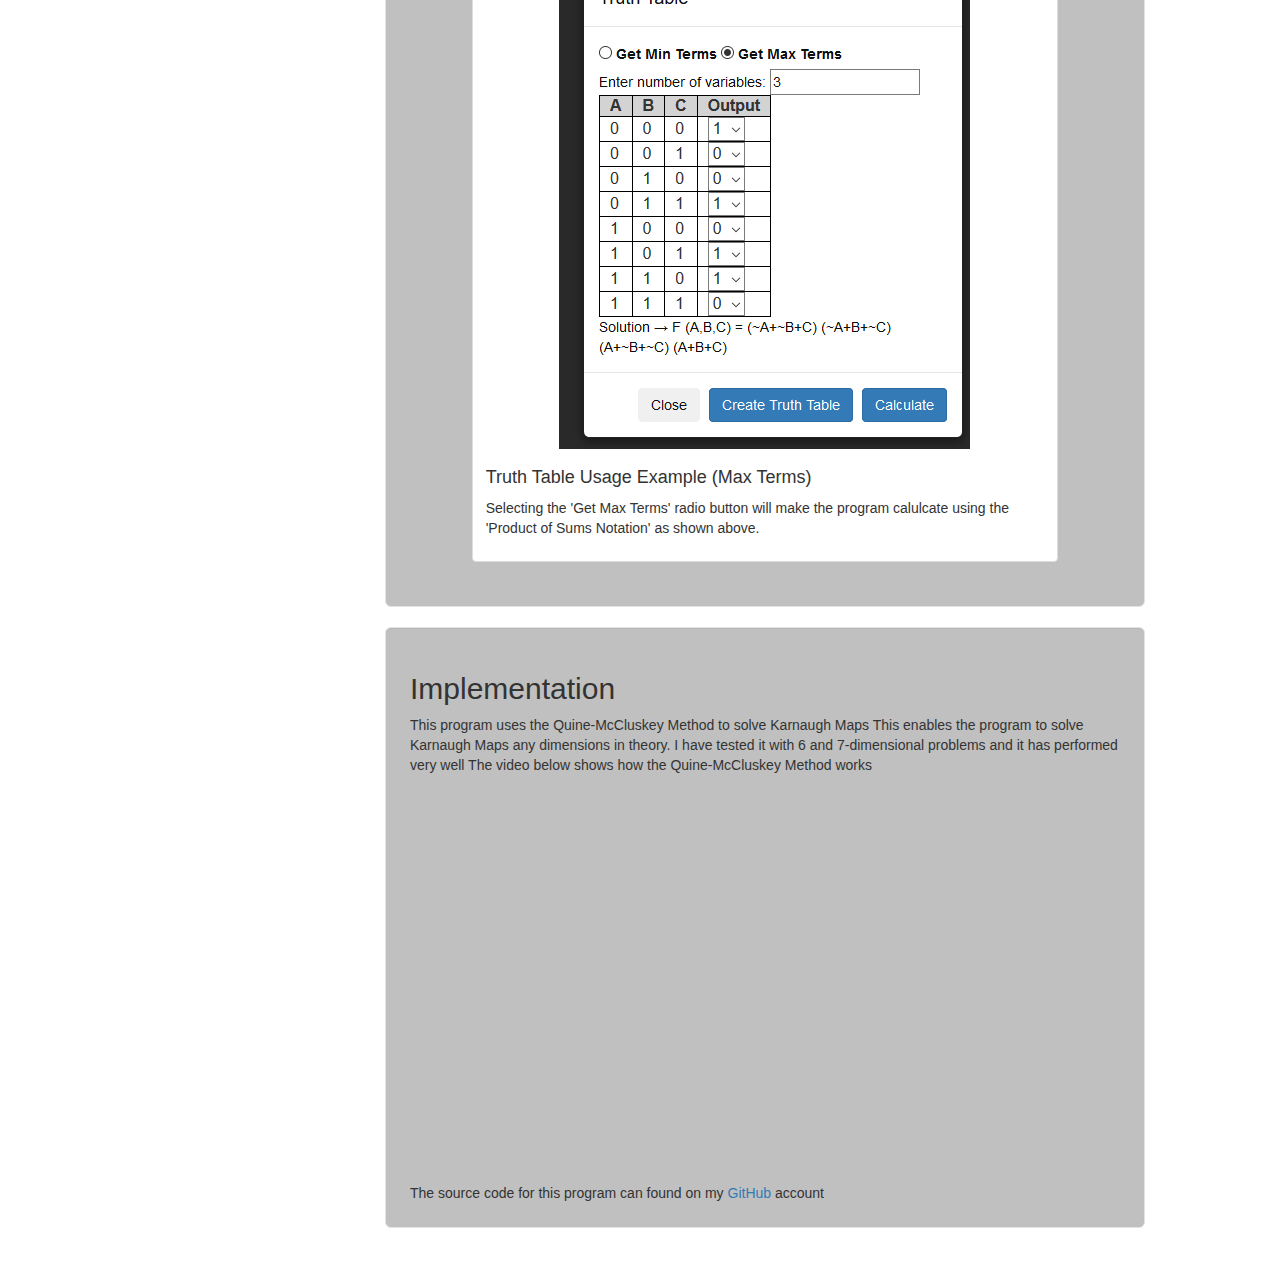
==== commit 3b818c58: "Completed Karnaugh Map Solver Page" ====
--- a/kSolver.html
+++ b/kSolver.html
@@ -70,117 +70,128 @@
                                 This project is made in Javascript and is hosted using Amazon's Cloud Services
                                 for low-latency service. You can access the page by clicking <a href="http://www.karnaughmapsolver.com.s3-website-ap-southeast-2.amazonaws.com/">here</a><br><br>
                                 <div class="row">
-                                    <div class="col-sm-6 col-md-6 col-md-offset-3">
+                                    <div class="col-sm-6 col-md-10 col-md-offset-1">
                                         <div class="thumbnail">
                                             <img src="images/kSolver/k_map_solver_home.png">
                                             <div class="caption">
                                                 <h4>Home Page</h4>
                                                 <p>
-
-                                                </p>
-                                            </div>
-                                        </div>
-                                    </div>
-                                </div>
-                                <div class="row">
-                                    <div class="col-sm-6 col-md-6 col-md-offset-3">
+                                                    The image above shows the page that is shown when you open the application.
+                                                    It mainly consists of 3 main blue buttons
+                                                </p>
+                                            </div>
+                                        </div>
+                                    </div>
+                                </div>
+                                <div class="row">
+                                    <div class="col-sm-6 col-md-10 col-md-offset-1">
+                                        <div class="thumbnail">
+                                            <img src="images/kSolver/k_map_solver_SOP_1.png">
+                                            <div class="caption">
+                                                <h4>Sum of Products Notation</h4>
+                                                <p>
+                                                    When the 'Sum of Products Notation' button is clicked a dialouge box appears.
+                                                    This is shown in the figure above.
+                                                </p>
+                                            </div>
+                                        </div>
+                                    </div>
+                                </div>
+                                <div class="row">
+                                    <div class="col-sm-6 col-md-10 col-md-offset-1">
+                                        <div class="thumbnail">
+                                            <img src="images/kSolver/k_map_solver_SOP_2.png">
+                                            <div class="caption">
+                                                <h4>Sum of Products Notation Usage Example</h4>
+                                                <p>
+                                                    Then you have to input the values into the input boxes and click on the 'Calculate' button.
+                                                    Then the solution will be calculated and displayed above the buttons as shown above.
+                                                </p>
+                                            </div>
+                                        </div>
+                                    </div>
+                                </div>
+                                <div class="row">
+                                    <div class="col-sm-6 col-md-10 col-md-offset-1">
                                         <div class="thumbnail">
                                             <img src="images/kSolver/k_map_solver_POS_1.png">
                                             <div class="caption">
-                                                <h4>Home Page</h4>
-                                                <p>
-
-                                                </p>
-                                            </div>
-                                        </div>
-                                    </div>
-                                </div>
-                                <div class="row">
-                                    <div class="col-sm-6 col-md-6 col-md-offset-3">
+                                                <h4>Products of Sums Notation</h4>
+                                                <p>
+                                                    When the 'Product of Sums Notation' button is clicked a dialouge box appears.
+                                                    This is shown in the figure above.
+                                                </p>
+                                            </div>
+                                        </div>
+                                    </div>
+                                </div>
+                                <div class="row">
+                                    <div class="col-sm-6 col-md-10 col-md-offset-1">
                                         <div class="thumbnail">
                                             <img src="images/kSolver/k_map_solver_POS_2.png">
                                             <div class="caption">
-                                                <h4>Home Page</h4>
-                                                <p>
-
-                                                </p>
-                                            </div>
-                                        </div>
-                                    </div>
-                                </div>
-                                <div class="row">
-                                    <div class="col-sm-6 col-md-6 col-md-offset-3">
-                                        <div class="thumbnail">
-                                            <img src="images/kSolver/k_map_solver_SOP_1.png">
-                                            <div class="caption">
-                                                <h4>Home Page</h4>
-                                                <p>
-
-                                                </p>
-                                            </div>
-                                        </div>
-                                    </div>
-                                </div>
-                                <div class="row">
-                                    <div class="col-sm-6 col-md-6 col-md-offset-3">
-                                        <div class="thumbnail">
-                                            <img src="images/kSolver/k_map_solver_SOP_2.png">
-                                            <div class="caption">
-                                                <h4>Home Page</h4>
-                                                <p>
-
-                                                </p>
-                                            </div>
-                                        </div>
-                                    </div>
-                                </div>
-                                <div class="row">
-                                    <div class="col-sm-6 col-md-6 col-md-offset-3">
+                                                <h4>Product of Sums Notation Usage Example</h4>
+                                                <p>
+                                                    Then you have to input the values into the input boxes and click on the 'Calculate' button.
+                                                    Then the solution will be calculated and displayed above the buttons as shown above.
+                                                </p>
+                                            </div>
+                                        </div>
+                                    </div>
+                                </div>
+                                <div class="row">
+                                    <div class="col-sm-6 col-md-10 col-md-offset-1">
                                         <div class="thumbnail">
                                             <img src="images/kSolver/k_map_solver_truth_table.png">
                                             <div class="caption">
-                                                <h4>Home Page</h4>
-                                                <p>
-
-                                                </p>
-                                            </div>
-                                        </div>
-                                    </div>
-                                </div>
-                                <div class="row">
-                                    <div class="col-sm-6 col-md-6 col-md-offset-3">
+                                                <h4>Truth Table</h4>
+                                                <p>
+                                                    When the 'Enter Truth Table' button is clicked a dialouge box appears. This is shown in the figure above.
+                                                </p>
+                                            </div>
+                                        </div>
+                                    </div>
+                                </div>
+                                <div class="row">
+                                    <div class="col-sm-6 col-md-10 col-md-offset-1">
                                         <div class="thumbnail">
                                             <img src="images/kSolver/k_map_solver_truth_table_1.png">
                                             <div class="caption">
-                                                <h4>Home Page</h4>
-                                                <p>
-
-                                                </p>
-                                            </div>
-                                        </div>
-                                    </div>
-                                </div>
-                                <div class="row">
-                                    <div class="col-sm-6 col-md-6 col-md-offset-3">
+                                                <h4>Creating a Truth Table</h4>
+                                                <p>
+                                                    To input values into a truth table first you have to first input the size of the truth table and then clicking the 'Create Truth Table' button.
+                                                    For example entering 3 will give the result shown in the figure above.
+                                                </p>
+                                            </div>
+                                        </div>
+                                    </div>
+                                </div>
+                                <div class="row">
+                                    <div class="col-sm-6 col-md-10 col-md-offset-1">
                                         <div class="thumbnail">
                                             <img src="images/kSolver/k_map_solver_truth_table_2.png">
                                             <div class="caption">
-                                                <h4>Home Page</h4>
-                                                <p>
-
-                                                </p>
-                                            </div>
-                                        </div>
-                                    </div>
-                                </div>
-                                <div class="row">
-                                    <div class="col-sm-6 col-md-6 col-md-offset-3">
+                                                <h4>Truth Table Usage Example (Min Terms)</h4>
+                                                <p>
+                                                    The default values in the truth table is 0.
+                                                    You change it to 1 or X (i.e. don't care) using the dropdown menu.
+                                                    You then have to choose between using the 'Product of Sums Notation' or the 'Sum of Products Notation'.
+                                                    Selecting the 'Get Min Terms' radio button will make the program calulcate using the 'Sum of Products Notation'.
+                                                    The solution will be calculated after you click on the 'Calculate' button.
+                                                    The solution will be provided below the truth table as shown above.
+                                                </p>
+                                            </div>
+                                        </div>
+                                    </div>
+                                </div>
+                                <div class="row">
+                                    <div class="col-sm-6 col-md-10 col-md-offset-1">
                                         <div class="thumbnail">
                                             <img src="images/kSolver/k_map_solver_truth_table_3.png">
                                             <div class="caption">
-                                                <h4>Home Page</h4>
-                                                <p>
-
+                                                <h4>Truth Table Usage Example (Max Terms)</h4>
+                                                <p>
+                                                    Selecting the 'Get Max Terms' radio button will make the program calulcate using the 'Product of Sums Notation' as shown above.
                                                 </p>
                                             </div>
                                         </div>
